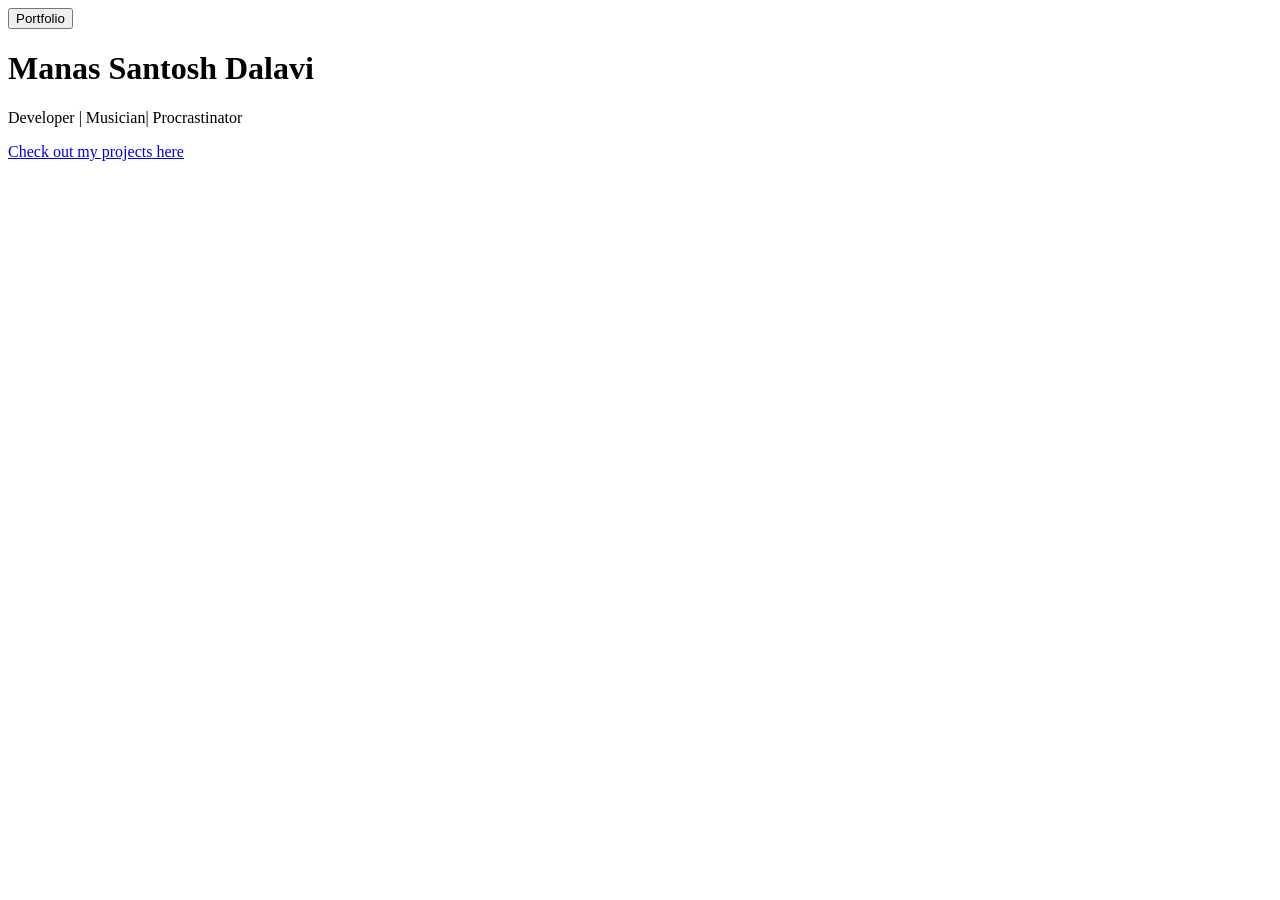
==== index.html @ cdb34108 "karlo yaar" ====
<!doctype html>
<html>
    <head>
        <meta charset="UTF-8">
        <meta name="viewport" content="width=device-width, initial-scale=0.1">
        <title>
            First ever website.
        </title>
    </head>
    <button>Portfolio
        <a href="index.html">

        </a>
        </button>
    <h1>Manas Santosh Dalavi</h1>
    <p>Developer | Musician| Procrastinator</p>
    <a href="work.html">Check out my projects here</a>
</html>
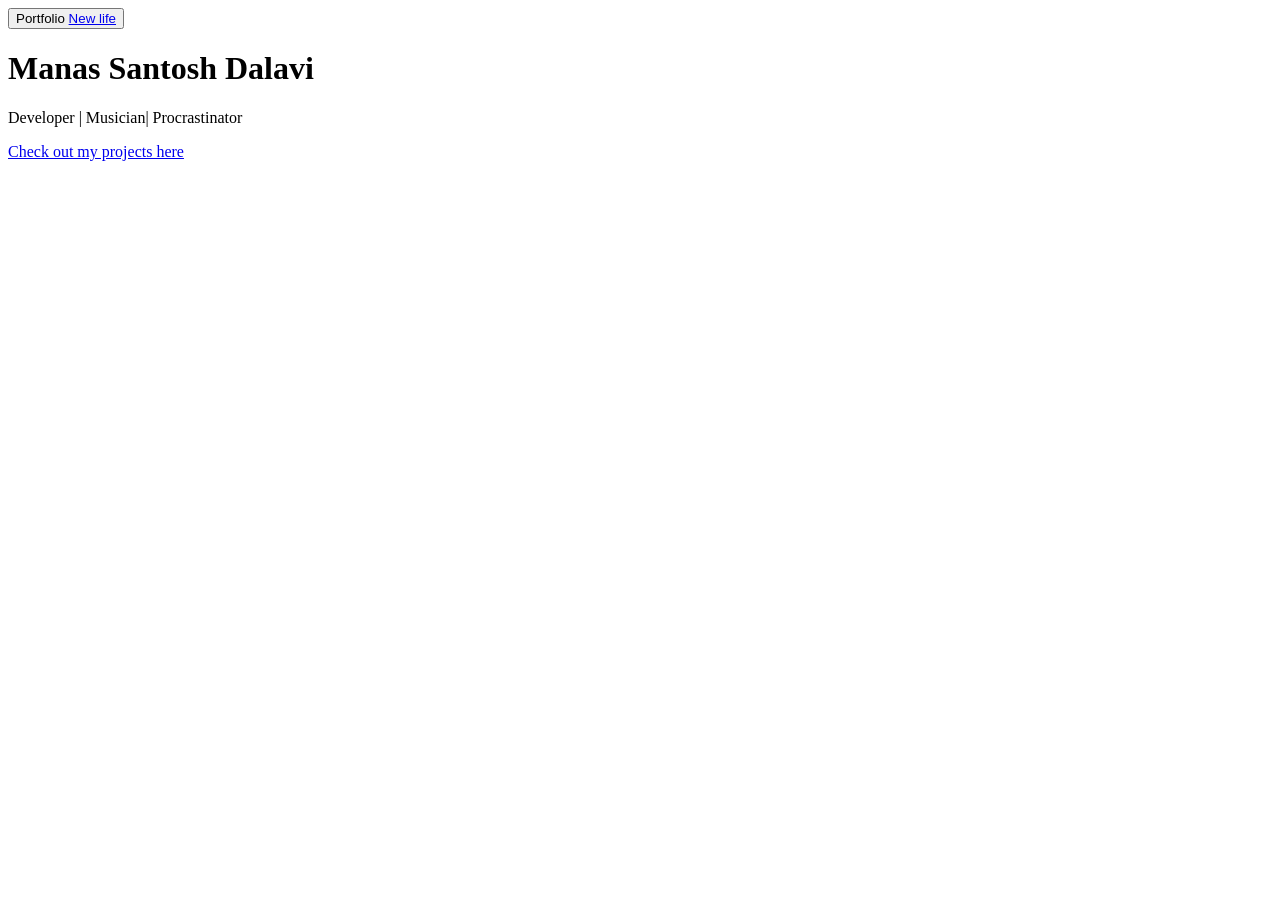
==== commit 4408450e: "added new life text" ====
--- a/index.html
+++ b/index.html
@@ -9,7 +9,7 @@
     </head>
     <button>Portfolio
         <a href="index.html">
-
+            New life
         </a>
         </button>
     <h1>Manas Santosh Dalavi</h1>
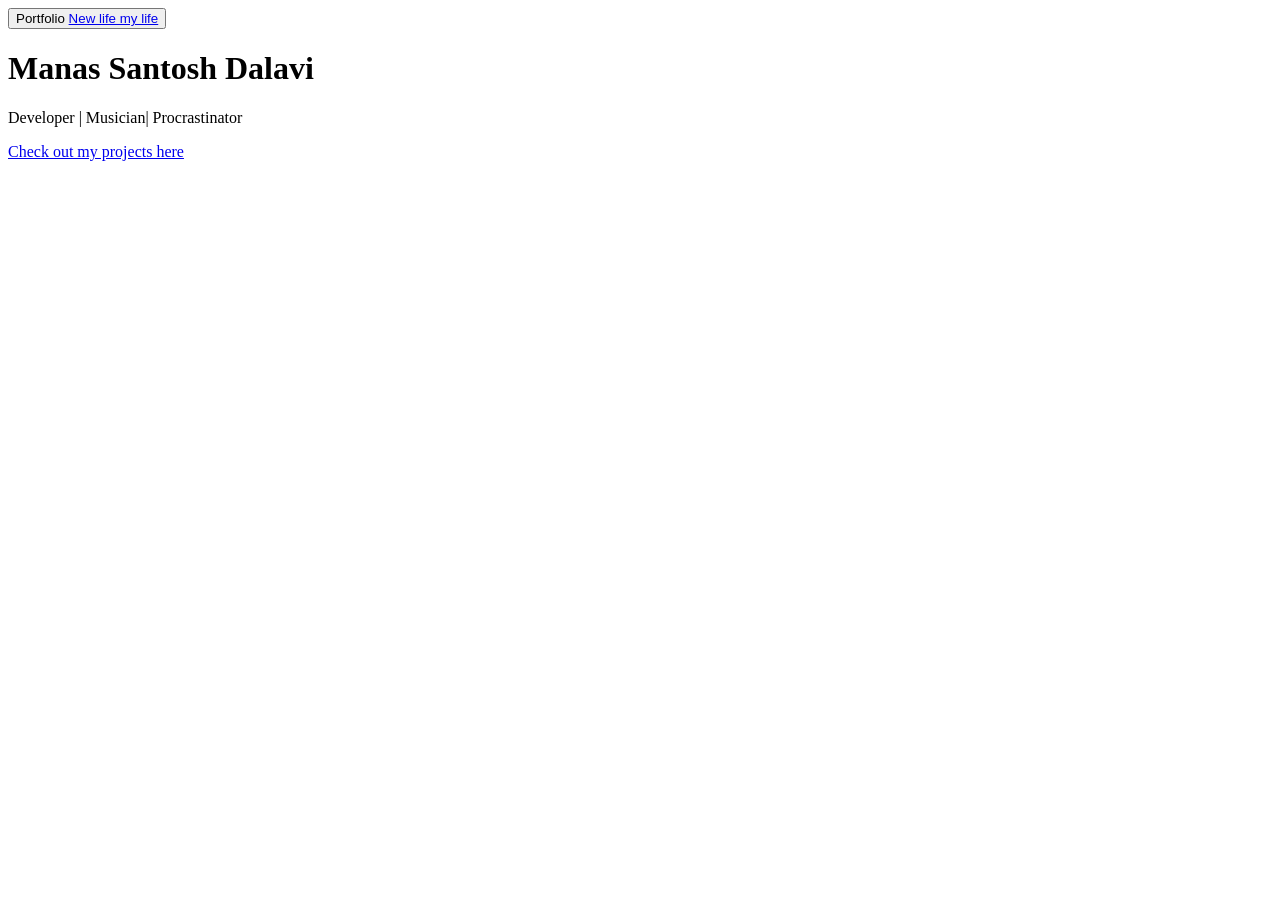
==== commit 8b356675: "added new life text my life" ====
--- a/index.html
+++ b/index.html
@@ -9,7 +9,7 @@
     </head>
     <button>Portfolio
         <a href="index.html">
-            New life
+            New life my life
         </a>
         </button>
     <h1>Manas Santosh Dalavi</h1>
